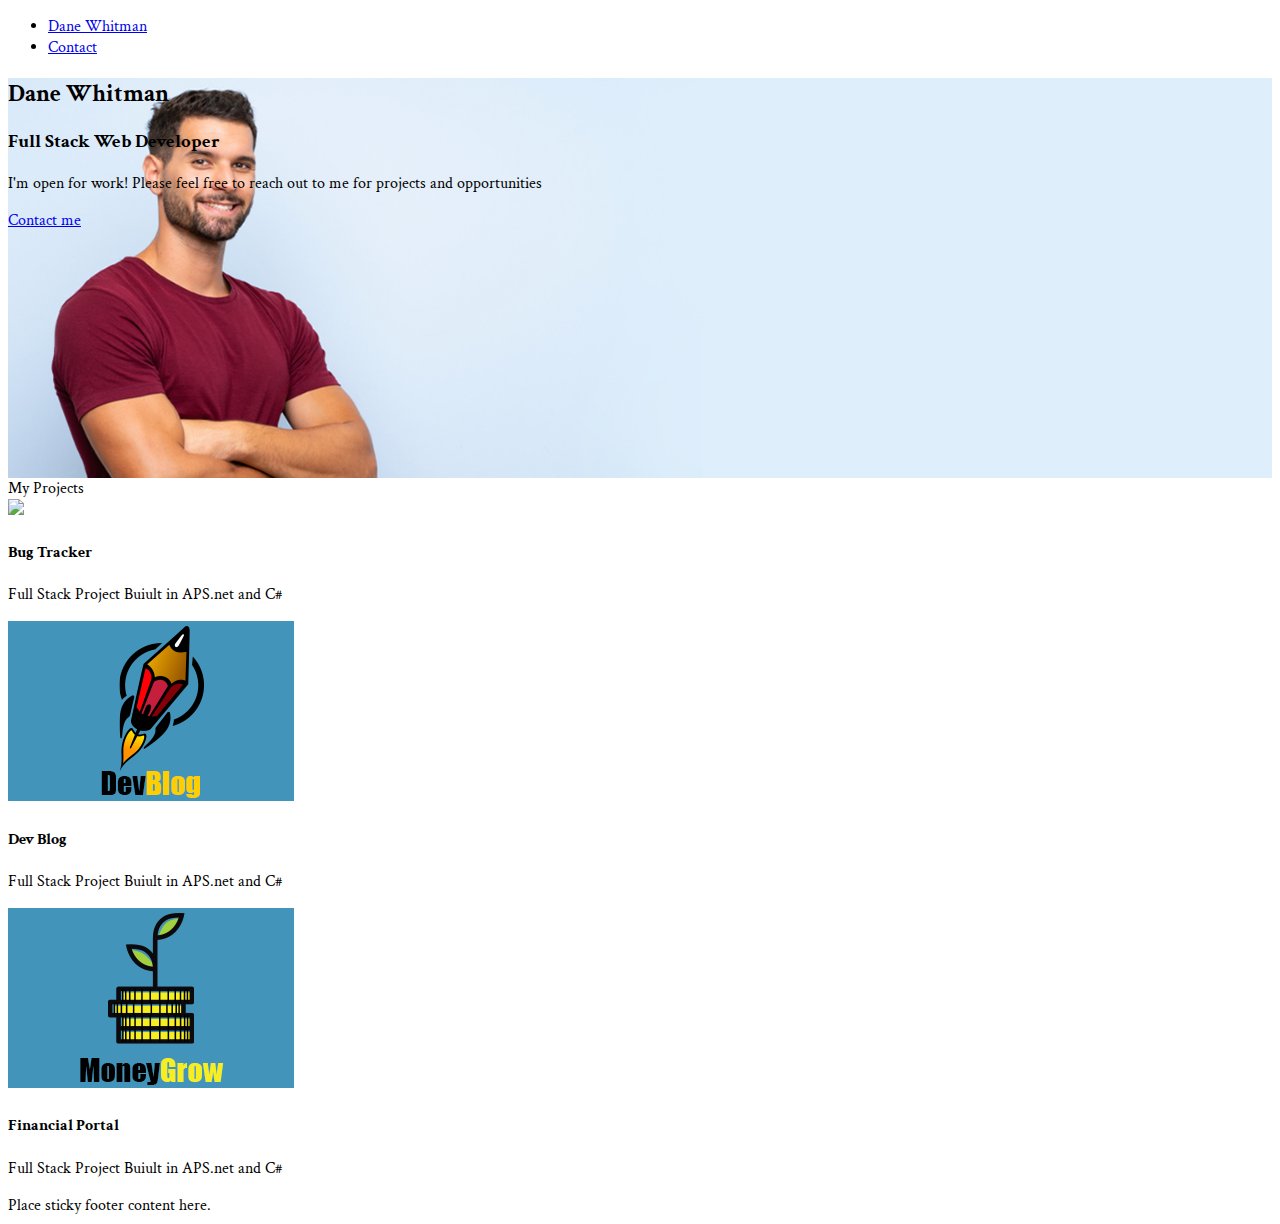
==== Index.html @ 930e1f88 "DaneBlue" ====
<!doctype html>
<html lang="en" class="h-100">

<head>
    <title>Dane Whitman Personal Porfolio</title>
    <!-- Required meta tags -->
    <meta charset="utf-8">
    <meta name="viewport" content="width=device-width, initial-scale=1, shrink-to-fit=no">

    <!-- Bootstrap CSS -->
    <link href="https://cdn.jsdelivr.net/npm/bootstrap@5.1.0/dist/css/bootstrap.min.css" rel="stylesheet"
        integrity="sha384-KyZXEAg3QhqLMpG8r+8fhAXLRk2vvoC2f3B09zVXn8CA5QIVfZOJ3BCsw2P0p/We" crossorigin="anonymous">
    <!--Fonts-->
    <link rel="preconnect" href="https://fonts.googleapis.com">
    <link rel="preconnect" href="https://fonts.gstatic.com" crossorigin>
    <link href="https://fonts.googleapis.com/css2?family=Cardo&family=Crimson+Text&display=swap" rel="stylesheet">

    <!-- Convert this to an external style sheet -->
    <link rel="stylesheet" href="css/hoverCard.css">
    <link rel="stylesheet" href="css/style.css">
</head>

<body class="d-flex flex-column h-100">

    <nav class="navbar navbar-expand-md navbar-dark fixed-top bg-dark">
        <div class="container-fluid">
            <a class="navbar-brand title" href="/index.html"> <span class="fw-bolder> Dane</span>&nbsp; Whitman</a>
        <div class=" collapse navbar-collapse" id="navbarCollapse">
                    <ul class="navbar-nav me-auto mb-2 mb-md-0">
                        <li class="nav-item">
                            <a class="nav-link active" aria-current="page" href="/index.html">Dane Whitman</a>
                        </li>
                        <li class="nav-item">
                            <a class="nav-link" href="/contact.html">Contact</a>
                        </li>
                    </ul>
        </div>
        </div>
    </nav>
    <!--Main Content Area-->
    <main class="flex-shrink-0 mt-5">
        <!--Hero Title-->
        <header class="header container-fluid d-flex flex-column justify-content-center">
            <div class="row justify-content-center offset-0 offset-md-2 offset-lg-3 offset-xl-1 offset-xxl-0">
                <div class="col-12 col-md-8  col-xl-6">
                    <h2 class="display-3 title">
                        <span class="fw-bolder">Dane</span>&nbsp;Whitman
                    </h2>
                    <h3 class="text-uppercase">Full Stack Web Developer</h3>
                    <p>
                        I'm open for work! Please feel free to reach out to me for projects and opportunities
                    </p>
                    <p class="lead">
                        <a class="btn btn-primary btn-lg" href="/contact.html" role="button">Contact me</a>
                    </p>
                </div>

            </div>
        </header>
        <!--Project Section-->
        <section id="myProjects" class="my-2">
            <div class="container" <h3 class="title text-uppercase">My Projects</h3>
                <div class="row row-cols-1 row-cols-md-3 g-4">
                    <div class="col hoverCard">
                        <div class="hoverCard">
                            <a href="#" target="_blank">
                                <div class="card text-left">
                                    <img class="card-img-top" src="/img/Btlogoblue.png">
                                    <div class="card-body">
                                        <h4 class="card-title">Bug Tracker</h4>
                                        <p class="card-text">
                                            Full Stack Project Buiult in APS.net and C#
                                        </p>
                                    </div>
                                </div>
                            </a>
                        </div>
                    </div>
                    <div class="col">
                        <div>
                            <div class="col">
                                <div class="hoverCard">
                                    <a href="#" target="_blank">
                                        <div class="card text-left">
                                            <img class="card-img-top" src="/img/DevBlogBlue.png">
                                            <div class="card-body">
                                                <h4 class="card-title">Dev Blog</h4>
                                                <p class="card-text">
                                                    Full Stack Project Buiult in APS.net and C#
                                                </p>
                                            </div>
                                        </div>
                                    </a>
                                </div>
                            </div>
                        </div>
                    </div>
                    <div class="col">
                        <div class="hoverCard">
                            <div class="col">
                                <div>
                                    <a href="#" target="_blank">
                                        <div class="card text-left">
                                            <img class="card-img-top" src="/img/MoneyGrowBlue.png">
                                            <div class="card-body">
                                                <h4 class="card-title">Financial Portal</h4>
                                                <p class="card-text">
                                                    Full Stack Project Buiult in APS.net and C#
                                                </p>
                                            </div>
                                        </div>
                                    </a>
                                </div>
                            </div>
                        </div>
                    </div>
                </div>
        </section>
    </main>
    <footer class="footer mt-auto py-3 bg-light sticky-footer">
        <div class="container-fluid text-center">
            <span class="text-muted">Place sticky footer content here.</span>
        </div>
    </footer>
    <!-- Bootstrap JS -->
    <script src="https://cdn.jsdelivr.net/npm/bootstrap@5.1.0/dist/js/bootstrap.bundle.min.js"
        integrity="sha384-U1DAWAznBHeqEIlVSCgzq+c9gqGAJn5c/t99JyeKa9xxaYpSvHU5awsuZVVFIhvj" crossorigin="anonymous">
    </script>
</body>

</html>
---- css/hoverCard.css ----
.hoverCard{


}

.hoverCard a:link{
    color: var(--dark);
}

.hoverCard a
{
    text-decoration: none;
}

.hoverCard a:visited{
    color: var(--dark);
}

.hoverCard a:hover {
    cursor: pointer
}
---- css/style.css ----
.sticky-nav {
    position: fixed;
    left: 0;
    bottom: 0;
    width: 100%;
}

body {
     font-family: 'Crimson Text', serif;
}


.title{
    font-family: font-family: 'Cardo', serif;
}

/* default styles */
.header{
    
    background-repeat: no-repeat;
    background-position: fixed;
    background-size: cover;
    background-color: cornflowerblue;
    background-image: rbg(217, 192, 182, .7)
    
}

/* show big image on bigger screens    */
@media only screen and (min-width: 992px){
    .header {
        background-image: url("/img/DaneWhitmanLarge.png");
        min-height: 400px;
    }
}
 /* show small image on smaller screens   */
@media only screen and (min-width: 576px) and (max-width: 991px) {
    .header {
        background-image: url("/img/DaneWhitmanSmall.png");
    }
}
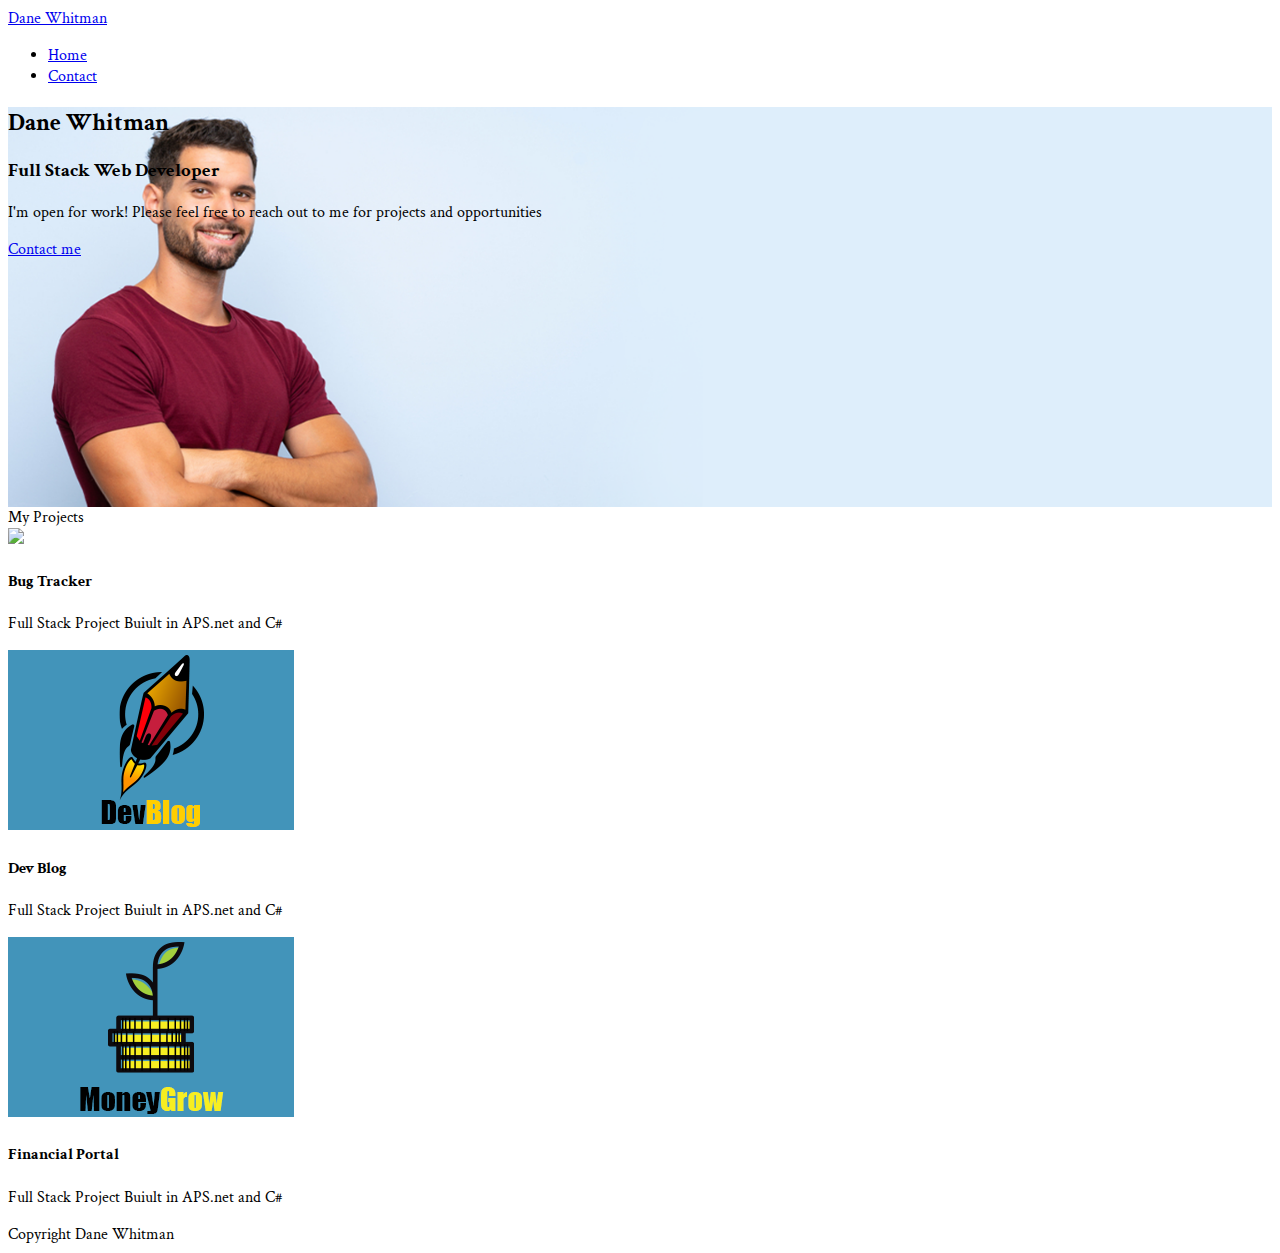
==== commit b71bdf0e: "Updated Navbar and copyright" ====
--- a/Index.html
+++ b/Index.html
@@ -24,17 +24,17 @@
 
     <nav class="navbar navbar-expand-md navbar-dark fixed-top bg-dark">
         <div class="container-fluid">
-            <a class="navbar-brand title" href="/index.html"> <span class="fw-bolder> Dane</span>&nbsp; Whitman</a>
-        <div class=" collapse navbar-collapse" id="navbarCollapse">
-                    <ul class="navbar-nav me-auto mb-2 mb-md-0">
-                        <li class="nav-item">
-                            <a class="nav-link active" aria-current="page" href="/index.html">Dane Whitman</a>
-                        </li>
-                        <li class="nav-item">
-                            <a class="nav-link" href="/contact.html">Contact</a>
-                        </li>
-                    </ul>
-        </div>
+            <a class="navbar-brand title" href="/index.html"> <span class="fw-bolder"> Dane</span>&nbsp;Whitman</a>
+            <div class=" collapse navbar-collapse" id="navbarCollapse">
+                <ul class="navbar-nav me-auto mb-2 mb-md-0">
+                    <li class="nav-item">
+                        <a class="nav-link active" aria-current="page" href="/index.html">Home</a>
+                    </li>
+                    <li class="nav-item">
+                        <a class="nav-link" href="/contact.html">Contact</a>
+                    </li>
+                </ul>
+            </div>
         </div>
     </nav>
     <!--Main Content Area-->
@@ -119,7 +119,7 @@
     </main>
     <footer class="footer mt-auto py-3 bg-light sticky-footer">
         <div class="container-fluid text-center">
-            <span class="text-muted">Place sticky footer content here.</span>
+            <span class="text-muted">Copyright Dane Whitman</span>
         </div>
     </footer>
     <!-- Bootstrap JS -->
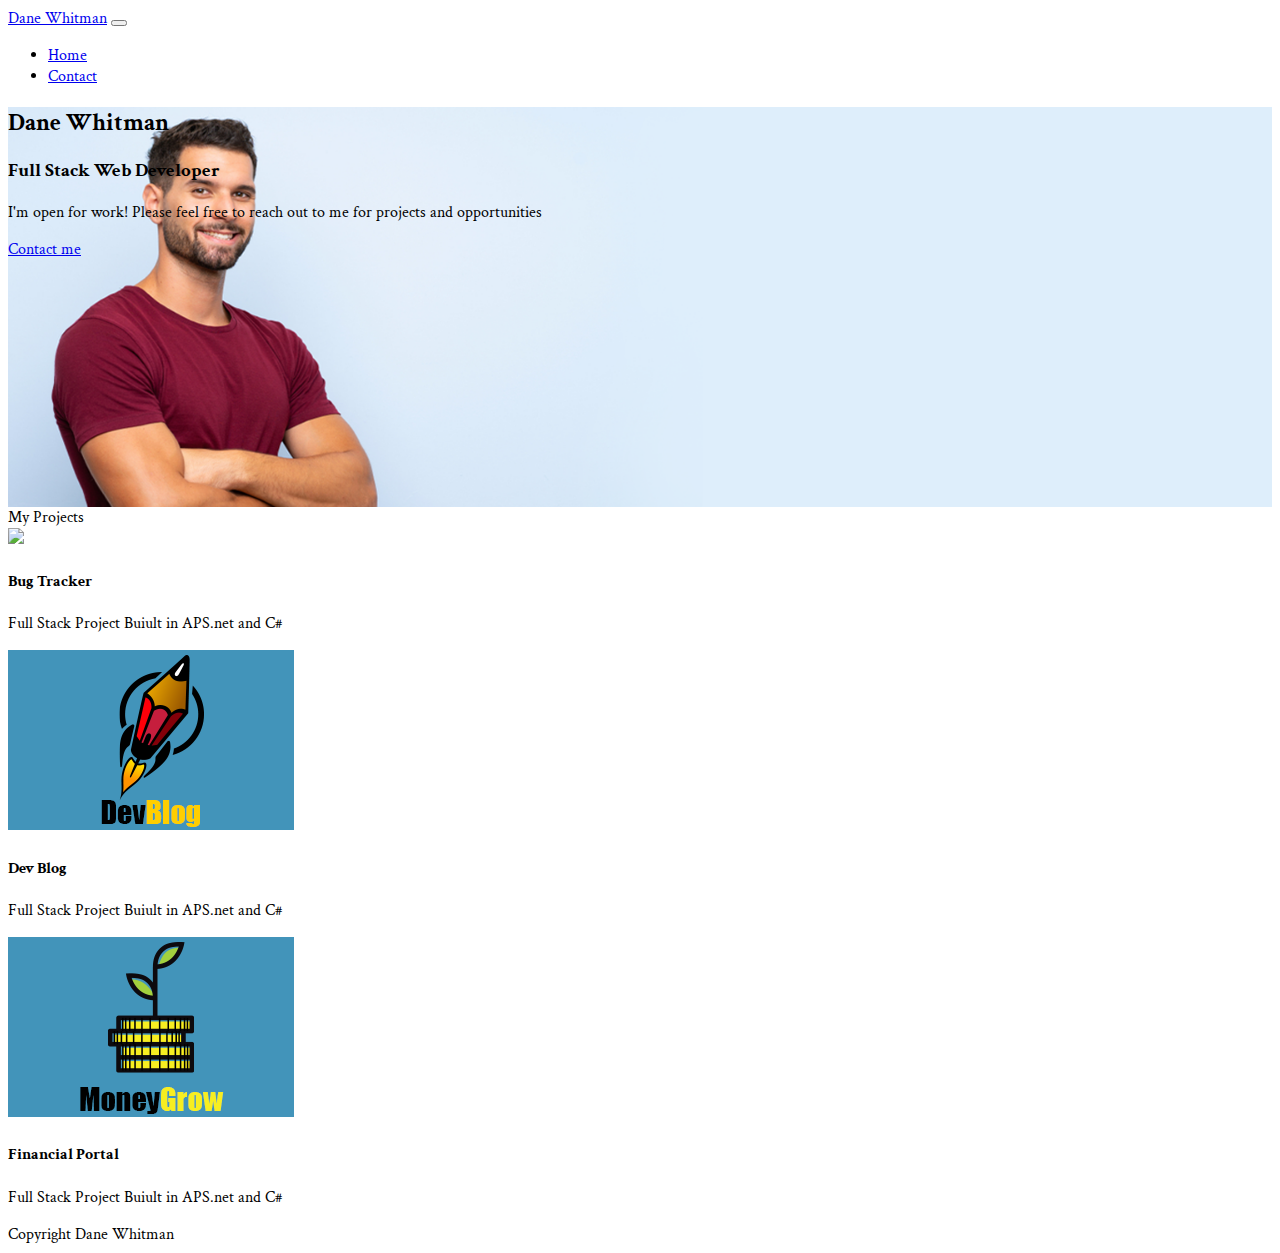
==== commit 4cfc37be: "created contact page" ====
--- a/Index.html
+++ b/Index.html
@@ -2,7 +2,7 @@
 <html lang="en" class="h-100">
 
 <head>
-    <title>Dane Whitman Personal Porfolio</title>
+    <title>Dane Whitman Full Stack Developer</title>
     <!-- Required meta tags -->
     <meta charset="utf-8">
     <meta name="viewport" content="width=device-width, initial-scale=1, shrink-to-fit=no">
@@ -24,14 +24,19 @@
 
     <nav class="navbar navbar-expand-md navbar-dark fixed-top bg-dark">
         <div class="container-fluid">
-            <a class="navbar-brand title" href="/index.html"> <span class="fw-bolder"> Dane</span>&nbsp;Whitman</a>
-            <div class=" collapse navbar-collapse" id="navbarCollapse">
+            <a class="navbar-brand" href="/index.html">Dane Whitman</a>
+            <button class="navbar-toggler" type="button" data-bs-toggle="collapse" data-bs-target="#navbarCollapse"
+                aria-controls="navbarCollapse" aria-expanded="false" aria-label="Toggle navigation">
+                <span class="navbar-toggler-icon"></span>
+            </button>
+            <div class="collapse navbar-collapse" id="navbarCollapse">
                 <ul class="navbar-nav me-auto mb-2 mb-md-0">
                     <li class="nav-item">
                         <a class="nav-link active" aria-current="page" href="/index.html">Home</a>
                     </li>
                     <li class="nav-item">
                         <a class="nav-link" href="/contact.html">Contact</a>
+                    </li>
                     </li>
                 </ul>
             </div>
--- a/css/style.css
+++ b/css/style.css
@@ -1,3 +1,9 @@
+:root {
+    --dw-primaryColor: rgb(#91CBFB);
+    --dw-secondaryColor: rgb(#4294BA);
+    --formFocusColor: var(--dw-secondaryColor);
+    --formFocusShadowColor: (#91CBFB);
+}
 
 
 .sticky-nav {
@@ -7,34 +13,39 @@
     width: 100%;
 }
 
+.form-control:focus {
+    border-color: var(--formFocusColor);
+    box-shadow: 0 0 0 .25rem var(--formFocusShadowColor)
+}
+
 body {
-     font-family: 'Crimson Text', serif;
+    font-family: 'Crimson Text', serif;
 }
 
 
-.title{
-    font-family: font-family: 'Cardo', serif;
+.title {
+    font-family: font-family: 'Cardo', serif
 }
 
 /* default styles */
-.header{
-    
+.header {
+
     background-repeat: no-repeat;
     background-position: fixed;
     background-size: cover;
     background-color: cornflowerblue;
     background-image: rbg(217, 192, 182, .7)
-    
 }
 
 /* show big image on bigger screens    */
-@media only screen and (min-width: 992px){
+@media only screen and (min-width: 992px) {
     .header {
         background-image: url("/img/DaneWhitmanLarge.png");
         min-height: 400px;
     }
 }
- /* show small image on smaller screens   */
+
+/* show small image on smaller screens   */
 @media only screen and (min-width: 576px) and (max-width: 991px) {
     .header {
         background-image: url("/img/DaneWhitmanSmall.png");
